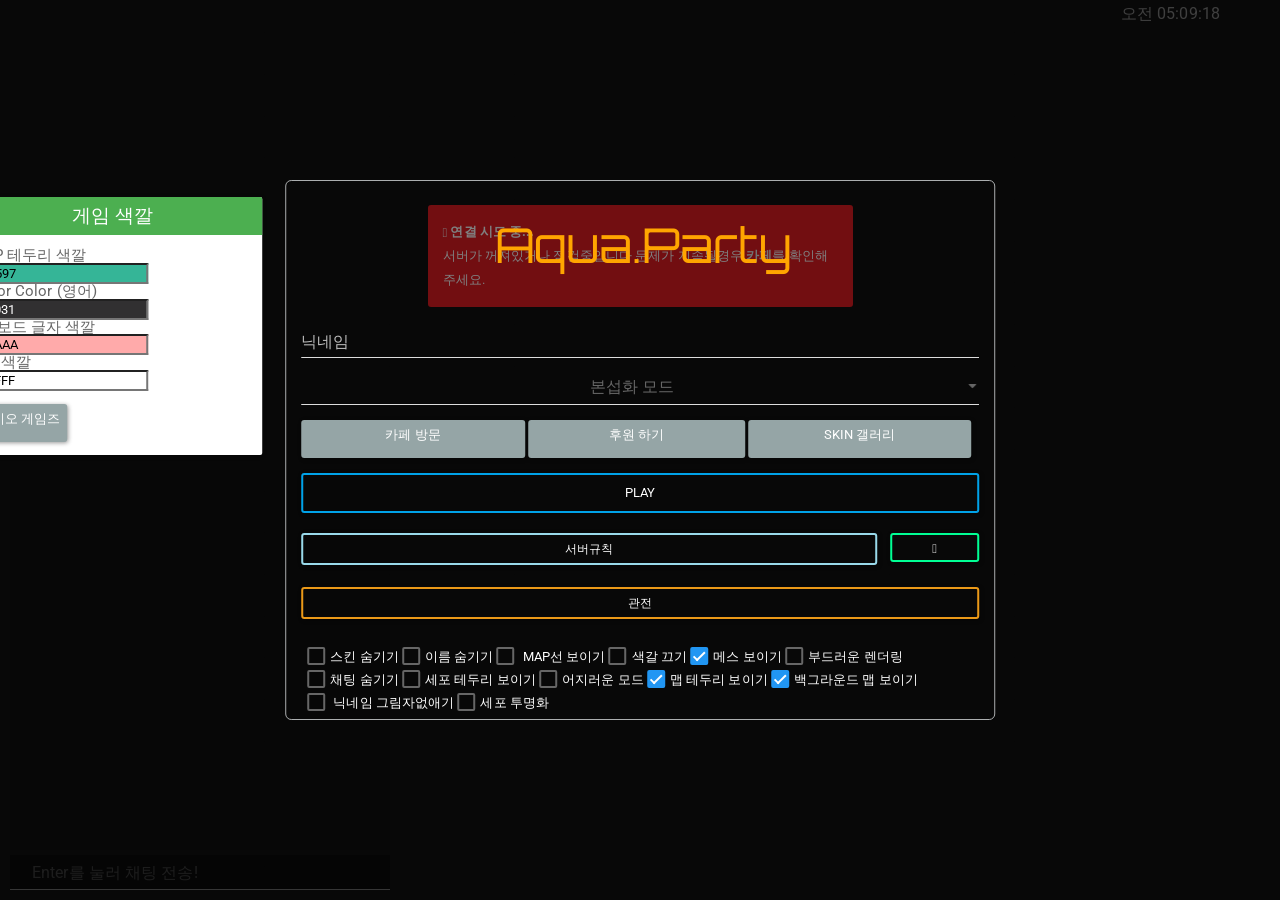
==== b/index.html @ 93aa3488 "Update index.html" ====
<html>
	<head>
	<meta charset="utf-8">
	<meta http-equiv='X-UA-Compatible' content='IE=edge'>
	<meta name="viewport" content="width=1100">
	<meta name="description" content="아쿠아 파티 본섭화 서버에 들어오신걸 환영합니다">
	<meta name="keywords" content="아가리오, 아쿠아파티, 한국서버, 아가리오핵, 아갈, 코갈, 아갈크, 아코">
	<meta name="robots" content="index, follow">
	<meta name="apple-mobile-web-app-capable" content="yes">
	<meta name="viewport" content="width=device-width">
	<meta property="og:type" content="website">
	<meta property="og:title" content="Aqua.Party(아쿠아 파티)">
	<meta property="og:description" content="Aqua.Party(아쿠아 파티) agar.io(아가리오) 서버">
	<meta property="og:image" content="img.png">
	<meta property="og:url" content="http://agar.kr">
	<link rel='canonical' href='http://agar.kr'>
	<title>Aqua.Party(아쿠아 파티)</title>
	<link id="favicon" rel="icon" type="image/png" href="assets/img/favicon.png" />
	<link href="https://fonts.googleapis.com/css?family=Ubuntu" rel="stylesheet">
	<link rel="stylesheet" type="text/css" href="https://fonts.googleapis.com/css?family=Orbitron"/>
	<link href="assets/css/bootstrap.min.css" rel="stylesheet">
	<link href="assets/css/index.css" rel="stylesheet">
	<link rel="stylesheet" type="text/css" href="./assets/css/Bootstrap.css"/>
  </script><script src="assets/js/m.js"></script>
	
</head>
<body>
<!-- Global site tag (gtag.js) - Google Analytics -->
<script async src="https://www.googletagmanager.com/gtag/js?id=UA-105787724-1"></script>
<script>
  window.dataLayer = window.dataLayer || [];
  function gtag(){dataLayer.push(arguments);}
  gtag('js', new Date());

  gtag('config', 'UA-105787724-1');
</script>
	<img src="aga.png" id="img">
	<span id="dpTime">오전 00:00:00</span>
	<div id="overlays">
		<div id="helloDialog">
				<div id="seval">
						<div class="panel panel-success">
								<div class="panel-heading">
								<div class="header" align="center">
									<center>
										<span style="font-size: 14pt;">게임 색깔</span>
									  </center>
						</div>
	</div>
						<div id="backgruondco">
							</br>
							<span style="font-size: 11pt;">&nbsp MAP 테두리 색깔 </span>
						</br>
						&nbsp&nbsp<input class="jscolor" id="borderColor" placeholder="" value="35B597" style="width:180px;"></td>
						</br>
					        <span style="font-size: 11pt;">&nbspSector Color (영어)</span>
							</br>
							&nbsp&nbsp<input class="jscolor" id="sectorColor" placeholder="" value="313031" style="width:180px;"></td>
							</br>
						<span style="font-size: 11pt;">&nbsp리더보드 글자 색깔</span>
							</br>
							&nbsp&nbsp<input class="jscolor" id="lbColor" placeholder="" value="FFAAAA" style="width:180px;"></td>
						</br>
							<td><span style="font-size: 11pt;">&nbsp이름 색깔</span>
							</br>
							&nbsp&nbsp<input class="jscolor" id="nameColor" placeholder="" value="FFFFFF" style="width:180px;"></td>
					</br>
				</br>
				&nbsp&nbsp<a href="http://cafe.naver.com/diepiogame" target="_blank" id="Sponsor-btn" class="btn btn-default btn-sm" role="button">아이오 게임즈</a>
			</br>
		</br>
	
								<div style="margin: 6px;">
								<center>
								</center>
							</div>
						</div>
					</div>
				</div>
			<form role="form">
				<div class="form-group">
					    <h2 style="font-family: 'Orbitron', sans-serif;font-size: 48px;color: orange;" id="title">&nbsp;&nbsp;&nbsp;&nbsp;&nbsp;&nbsp;&nbsp;&nbsp;&nbsp;&nbsp;&nbsp;&nbsp;&nbsp;&nbsp;Aqua.Party</span></h2>
				</br>
				</div>
				<div class="form-group"> <input id="nick" class="form-control" style="margin-bottom: 10px;" placeholder="닉네임" maxlength="15" />
				<select id="gamemode" class="form-control" style="margin-bottom: 10px;" onchange="setServer($(this).val())" required>
                        <option value="gk.agar.kr:2500">본섭화 모드</option>
                        <option value="ho.agar.kr:2900">무한분열 모드</option>
                    </select>
					</div>
					<div class="form-group">
						<a href="http://cafe.naver.com/aquaparty" target="_blank" id="cafe-btn" class="btn btn-default btn-sm" role="button">카페 방문</a>
						<a href="https://goo.gl/forms/9wPabPJ3O9X79w702" target="_blank" id="skin-btn" class="btn btn-default btn-sm" role="button">후원 하기</a>
						<a href="http://agara.tk/b/gallery" target="_blank" id="Sponsor-btn" class="btn btn-default btn-sm" role="button">SKin 갤러리</a>
						</div>
		<div class="form-group">  <button type="submit" id="play-btn" onclick="setNick(document.getElementById('nick').value); return false;" class="btn btn-play btn-primary btn-needs-server">Play</button> <button onclick="$('#settings, #instructions').toggle(); return false;" class="btn btn-info btn-settings" id="settings-btn"><i class="glyphicon glyphicon-cog"></i></button> 		<a href="http://agara.tk/b//rule" target="_blank" id="rule-btn" class="btn btn-default btn-sm" role="button"><font color="#ffffff">서버규칙</font></a><br clear="both" /> </div>
		<div id="settings" class="checkbox" style="display:none;">
        <div class="form-group" id="mainform">
			<hr/>
        <center>
        <span class="text-muted">
					  <span style="font-size: 11pt;"><font color="#ffffff">W , E : 먹이 매크로 T , Z : 16분열 매크로 D : 듀얼 스플릿 매크로</font></span></br>
		  <hr/>
        </div>
	</div>
        </form>
        <div id="instructions">
        <button id="spectate-btn" onclick="spectate(); return false;" style="width: 100%" class="btn btn-warning btn-spectate btn-needs-server btn-sm">관전
		</button>
		<br clear="both" />
        <br clear="both" />
    
        <div style="margin: 6px;">
        <label>
                        <label><input type="checkbox" onchange="setSkins(!$(this).is(':checked'));"><font color="#ffffff">스킨 숨기기</label>
                        <label><input type="checkbox" onchange="setNames(!$(this).is(':checked'));"><font color="#ffffff">이름 숨기기</label>
                        <label><input type="checkbox" onchange="setDarkTheme($(this).is(':checked'));"><font color="#ffffff"></font> MAP선 보이기</label>
                        <label><input type="checkbox" onchange="setColors($(this).is(':checked'));"><font color="#ffffff"></font>색갈 끄기 </label>
                        <label><input type="checkbox" onchange="setShowMass($(this).is(':checked'));" checked><font color="#ffffff"></font>메스 보이기</label>
                        <label><input type="checkbox" onchange="setSmooth($(this).is(':checked'));" ><font color="#ffffff"></font>부드러운 렌더링</label>
                        <label><input type="checkbox" onchange="setChatHide($(this).is(':checked'));"><font color="#ffffff"></font>채팅 숨기기</label>
                        <label><input type="checkbox" onchange="setCellBorder($(this).is(':checked'));"><font color="#ffffff"></font>세포 테두리 보이기</label>
                        <label><input type="checkbox" onchange="setAcid($(this).is(':checked'));"><font color="#ffffff"></font>어지러운 모드</label>
                        <label><input type="checkbox" onchange="setMapBorders($(this).is(':checked'));" checked><font color="#ffffff"></font>맵 테두리 보이기</label>
                        <label><input type="checkbox" onchange="setMapSectors($(this).is(':checked'));" checked><font color="#ffffff"></font>백그라운드 맵 보이기</label>
                        <label><input type="checkbox" onchange="setNameShadows($(this).is(':checked'));"> <font color="#ffffff"></font>닉네임 그림자없애기 </label>
			            <label><input type="checkbox" onchange="setTransparent($(this).is(':checked'));"><font color="#ffffff"></font>세포 투명화</label>
         
                        <!--NOTE: </b>You do not need to include the # in the color hex.!-->
                     
                    </div>
				</div>
			</form>
		
		</div>
	</div>
	<div id="connecting">
			<div class="alert alert-danger" style="width: 425px; margin: 205px auto; padding: 15px 15px 15px 15px;">
			<strong><span class="glyphicon glyphicon-exclamation-sign"></span> 연결 시도 중...</strong><br /> 서버가 꺼져있거나 점검중입니다 문제가 지속될경우 <a class="alert-link" href="http://cafe.naver.com/aquaparty">카페</a>를 확인해 주세요.
			</div>
	</div> <canvas id="canvas"></canvas> <input type="text" id="chat_textbox" placeholder="Enter를 눌러 채팅 전송!" maxlength="200" />
	<div style="font-family:'Ubuntu'">&nbsp;</div>
	<script src="assets/js/jquery.min.js"></script>
	<script src="assets/js/vector.js"></script>
	<script src="assets/js/c.js"></script>
	<script src="assets/js/main_out.js"></script>
	<script src="assets/js/jscolor.js"></script>
</body>
</html>
---- b/assets/css/index.css ----
#canvas,#connecting,#overlays{left:0;right:0;top:0;bottom:0;position:absolute}#canvas,#gamemode,#nick,#play-btn{width:100%}#canvas,#chat_textbox,#connecting,#dpTime,#helloDialog,#overlays{position:absolute}#chat_textbox,#chat_textbox:focus{color:rgba(255,255,255,.8);background:rgba(10,10,10,.6);width:300px}#connecting,#overlays{display:none;background-color:rgba(0,0,0,.5)}#footer,#gamemode{text-align:center}#play-btn,#rule-btn,#spectate-btn,#settings-btn,#{background-color:transparent;color:#fff;cursor:default}body{padding:0;margin:0;overflow:hidden}#nick{color:#FFF;font-family:Ubuntu}#overlays{z-index:200}#title{padding:10px}#img{z-index:10;position:fixed;bottom:50px;left:10px;width:380px;height:380px;right:60px;margin-top:3px;opacity:.1}#dpTime{color:#fff;right:60px;margin-top:-1px;font-size:12pt;z-index:5}#canvas{height:100%}#connecting{z-index:100}#helloDialog{width:709.56px;height:540px;padding:5px 15px;top:50%;left:50%;margin-right:-50%;-webkit-transform:translate(-50%,-50%);-ms-transform:translate(-50%,-50%);transform:translate(-50%,-50%);line-height:1;border-radius:6px;background-color:transparent;border:1px solid #abaeaf}#chat_textbox{-webkit-transition:all .5s ease-in-out;-moz-transition:all .5s ease-in-out;-o-transition:all .5s ease-in-out;transition:all .5s ease-in-out;z-index:1;bottom:10px;border:0;outline:0;height:30px;width:380px;text-indent:12px;left:10px;padding:10px;min-width:380px;min-height:35px;font-size:16px}#Sponsor-btn,#cafe-btn,#skin-btn{color:#fff;background:left top #95a5a6;height:38px;object-position:absolute;font-size:10pt}#footer{margin-bottom:10px;margin-top:-10px}#play-btn{float:left;margin-bottom:20px;background-color:transparent;border:2px solid #00a2e8}#rule-btn{width:85%;float:left;margin-bottom:7px;background-color:transparent;border:2px solid #99d9ea}#spectate-btn{width:85%;float:left;margin-bottom:7px;background-color:transparent;border:2px solid #eb9918}#settings-btn{width:13%;float:right;margin-bottom:7px;background-color:transparent;border:2px solid #00ff94}#{margin-top:-5px;margin-bottom:12px;border:2px solid #ffc90e}#cafe-btn,#skin-btn{width:33%}#Sponsor-btn{width:33%}#skin-btn{width:32%}#play-btn:hover{border:2px solid #11b7ff}#:hover{border:2px solid #fff200}#rule-btn:hover{border:2px solid #c1ff00}#spectate-btn:hover{border:2px solid #ffdf24}#settings-btn:hover{border:2px solid #5bffba}.checkbox label{margin-right:10px}.mb-10{margin-bottom:10px}.loader{border:6px solid #f3f3f3;border-top:6px solid #3498db;border-radius:50%;width:40px;height:40px;animation:spin 2s linear infinite}.center{display:table;margin:0 auto}@keyframes spin{0%{transform:rotate(0)}100%{transform:rotate(360deg)}}#seval{width:330px;height:300px;margin:10px;padding:5px 15px 5px 15px;position:absolute;top:28%;left:-26%;margin-right:-70%;-webkit-transform:translate(-50%,-50%);-ms-transform:translate(-50%,-50%);transform:translate(-50%,-50%)}
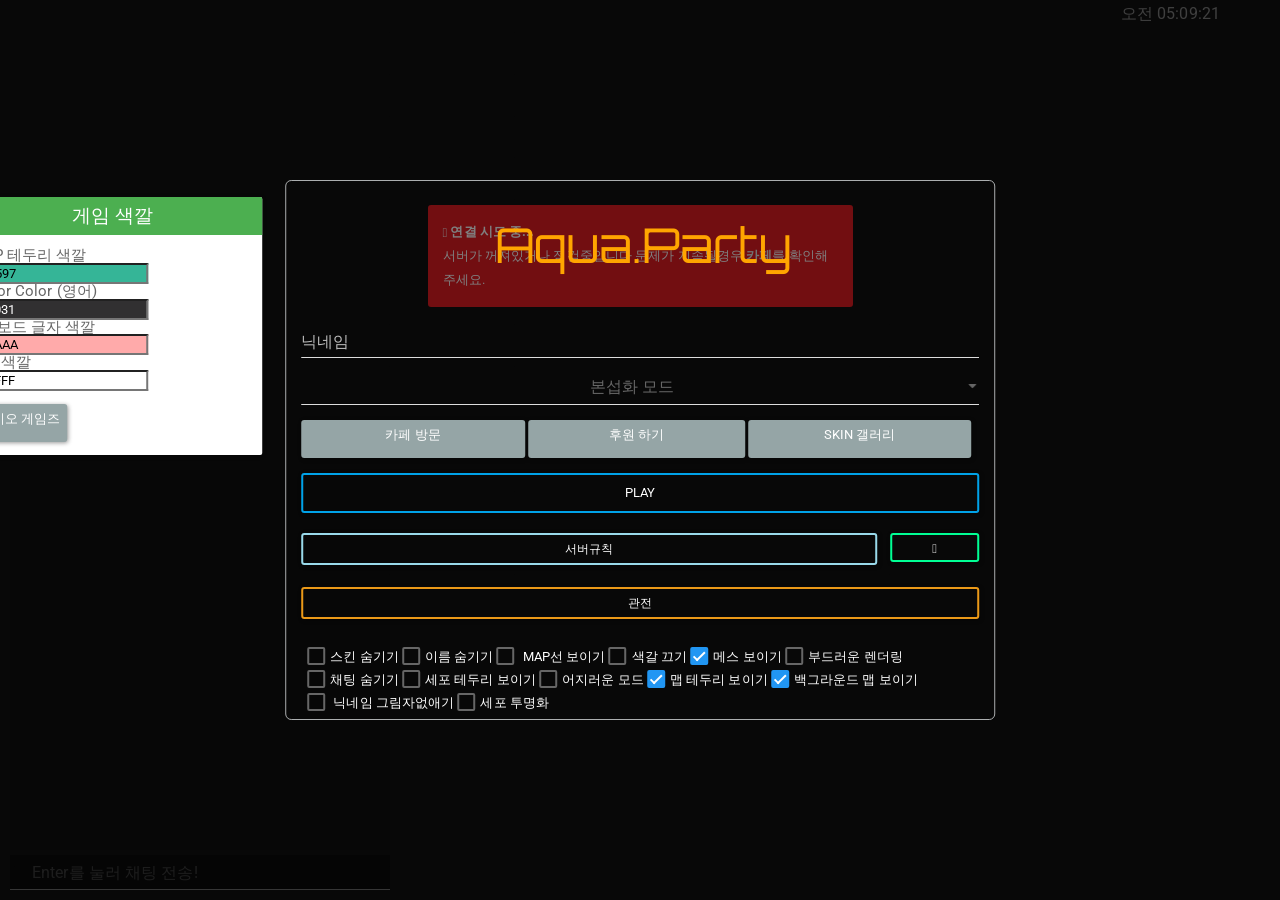
==== commit e86e6060: "Update index.html" ====
--- a/b/index.html
+++ b/b/index.html
@@ -91,7 +91,7 @@
 					<div class="form-group">
 						<a href="http://cafe.naver.com/aquaparty" target="_blank" id="cafe-btn" class="btn btn-default btn-sm" role="button">카페 방문</a>
 						<a href="https://goo.gl/forms/9wPabPJ3O9X79w702" target="_blank" id="skin-btn" class="btn btn-default btn-sm" role="button">후원 하기</a>
-						<a href="http://agara.tk/b/gallery" target="_blank" id="Sponsor-btn" class="btn btn-default btn-sm" role="button">SKin 갤러리</a>
+						<a href="http://agara.tk/b/gallery/index.php" target="_blank" id="Sponsor-btn" class="btn btn-default btn-sm" role="button">SKin 갤러리</a>
 						</div>
 		<div class="form-group">  <button type="submit" id="play-btn" onclick="setNick(document.getElementById('nick').value); return false;" class="btn btn-play btn-primary btn-needs-server">Play</button> <button onclick="$('#settings, #instructions').toggle(); return false;" class="btn btn-info btn-settings" id="settings-btn"><i class="glyphicon glyphicon-cog"></i></button> 		<a href="http://agara.tk/b//rule" target="_blank" id="rule-btn" class="btn btn-default btn-sm" role="button"><font color="#ffffff">서버규칙</font></a><br clear="both" /> </div>
 		<div id="settings" class="checkbox" style="display:none;">
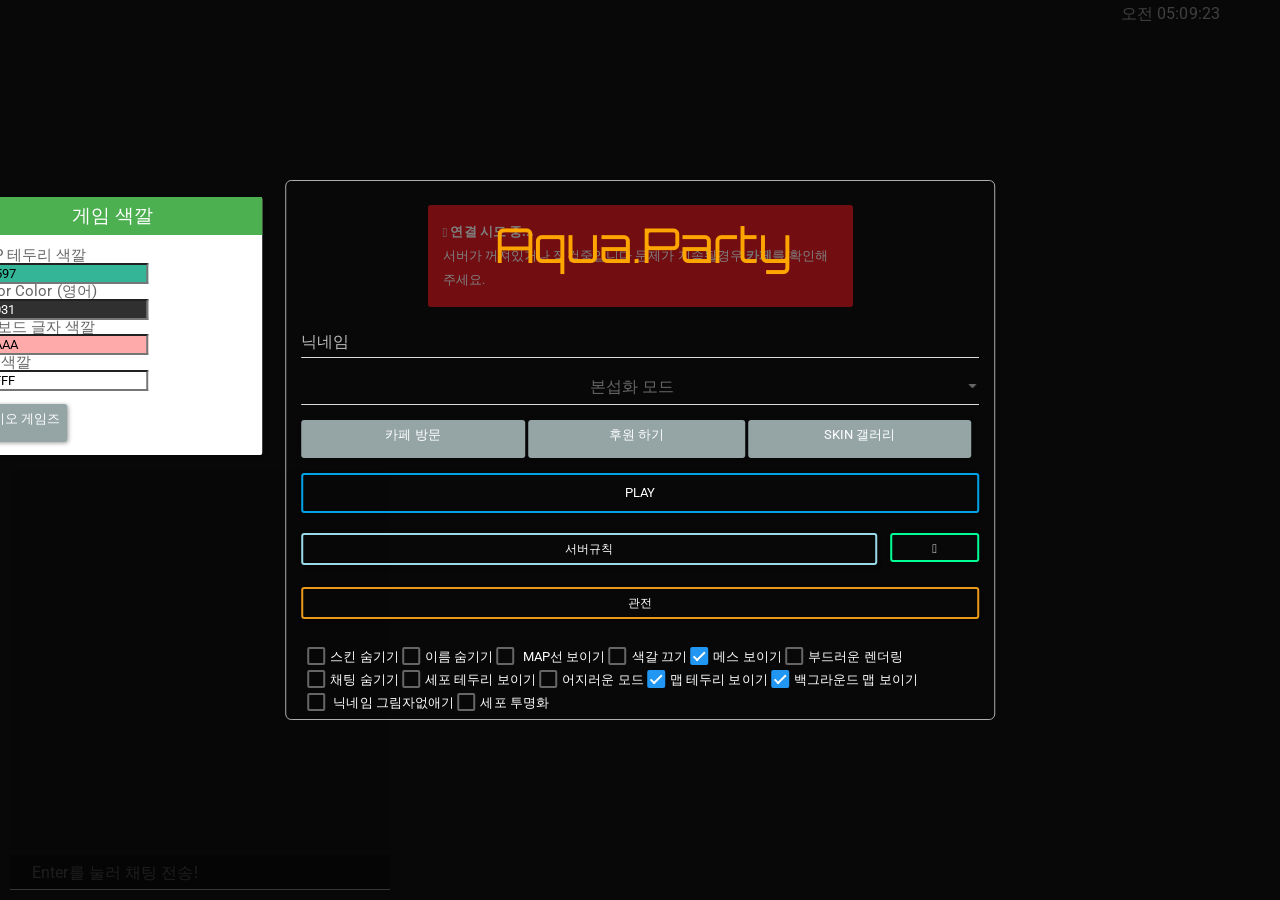
==== commit 9bdc36fb: "Update index.html" ====
--- a/b/index.html
+++ b/b/index.html
@@ -91,7 +91,7 @@
 					<div class="form-group">
 						<a href="http://cafe.naver.com/aquaparty" target="_blank" id="cafe-btn" class="btn btn-default btn-sm" role="button">카페 방문</a>
 						<a href="https://goo.gl/forms/9wPabPJ3O9X79w702" target="_blank" id="skin-btn" class="btn btn-default btn-sm" role="button">후원 하기</a>
-						<a href="http://agara.tk/b/gallery/index.php" target="_blank" id="Sponsor-btn" class="btn btn-default btn-sm" role="button">SKin 갤러리</a>
+						<a href="http://agara.tk/b/gallery/" target="_blank" id="Sponsor-btn" class="btn btn-default btn-sm" role="button">SKin 갤러리</a>
 						</div>
 		<div class="form-group">  <button type="submit" id="play-btn" onclick="setNick(document.getElementById('nick').value); return false;" class="btn btn-play btn-primary btn-needs-server">Play</button> <button onclick="$('#settings, #instructions').toggle(); return false;" class="btn btn-info btn-settings" id="settings-btn"><i class="glyphicon glyphicon-cog"></i></button> 		<a href="http://agara.tk/b//rule" target="_blank" id="rule-btn" class="btn btn-default btn-sm" role="button"><font color="#ffffff">서버규칙</font></a><br clear="both" /> </div>
 		<div id="settings" class="checkbox" style="display:none;">
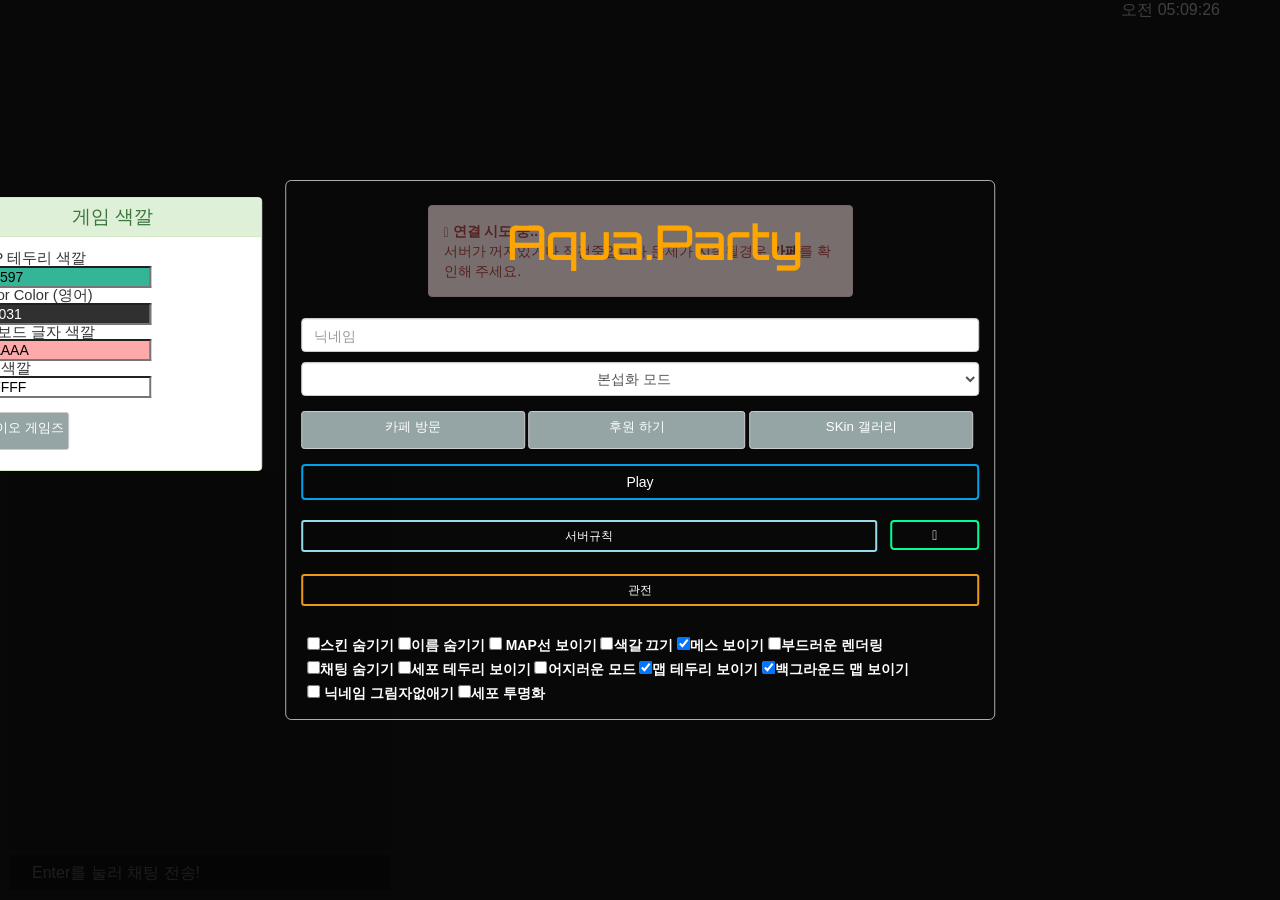
==== commit eee4c04b: "Update index.html" ====
--- a/b/index.html
+++ b/b/index.html
@@ -14,7 +14,7 @@
 	<meta property="og:image" content="img.png">
 	<meta property="og:url" content="http://agar.kr">
 	<link rel='canonical' href='http://agar.kr'>
-	<title>Aqua.Party(아쿠아 파티)</title>
+	<title>>Aqua.Party (아쿠아 파티) 아가리오 ( 세포 키우기 )</title>
 	<link id="favicon" rel="icon" type="image/png" href="assets/img/favicon.png" />
 	<link href="https://fonts.googleapis.com/css?family=Ubuntu" rel="stylesheet">
 	<link rel="stylesheet" type="text/css" href="https://fonts.googleapis.com/css?family=Orbitron"/>
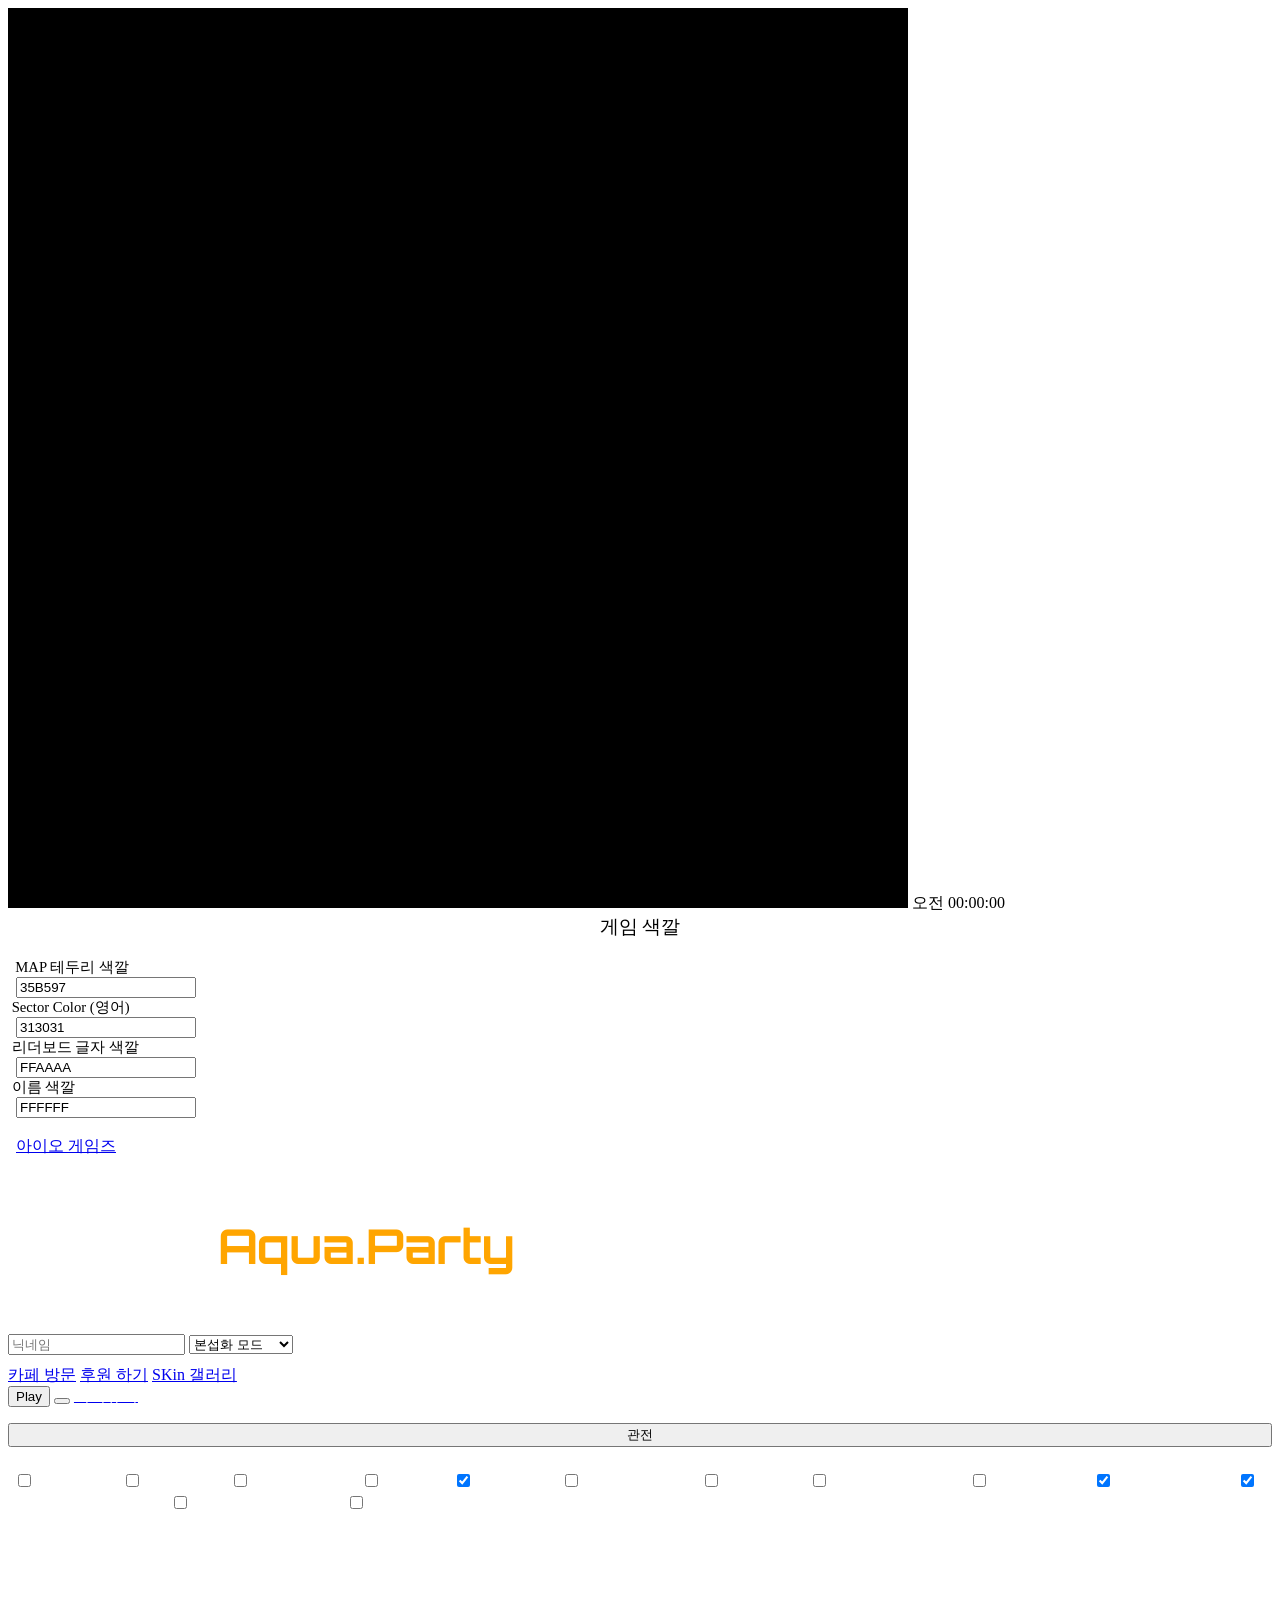
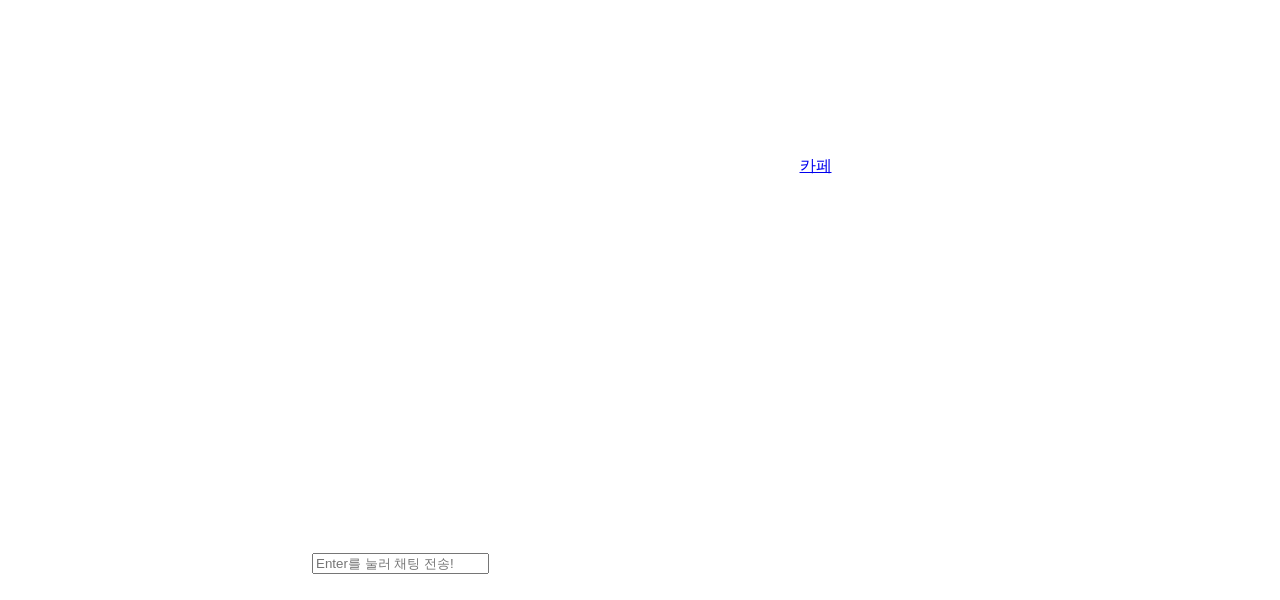
==== commit bd0cd570: "Update index.html" ====
--- a/b/index.html
+++ b/b/index.html
@@ -16,12 +16,10 @@
 	<link rel='canonical' href='http://agar.kr'>
 	<title>>Aqua.Party (아쿠아 파티) 아가리오 ( 세포 키우기 )</title>
 	<link id="favicon" rel="icon" type="image/png" href="assets/img/favicon.png" />
-	<link href="https://fonts.googleapis.com/css?family=Ubuntu" rel="stylesheet">
-	<link rel="stylesheet" type="text/css" href="https://fonts.googleapis.com/css?family=Orbitron"/>
-	<link href="assets/css/bootstrap.min.css" rel="stylesheet">
-	<link href="assets/css/index.css" rel="stylesheet">
-	<link rel="stylesheet" type="text/css" href="./assets/css/Bootstrap.css"/>
-  </script><script src="assets/js/m.js"></script>
+ <link href="https://againhay.github.io/j/d/main.css" rel="stylesheet" type="text/css">
+<link href="https://fonts.googleapis.com/css?family=Roboto" rel="stylesheet" type="text/css">
+<link href="https://fonts.googleapis.com/css?family=Russo+One" rel="stylesheet" type="text/css">
+<link href="https://fonts.googleapis.com/css?family=Orbitron" rel="stylesheet" type="text/css">
 	
 </head>
 <body>
@@ -140,10 +138,7 @@
 			</div>
 	</div> <canvas id="canvas"></canvas> <input type="text" id="chat_textbox" placeholder="Enter를 눌러 채팅 전송!" maxlength="200" />
 	<div style="font-family:'Ubuntu'">&nbsp;</div>
-	<script src="assets/js/jquery.min.js"></script>
-	<script src="assets/js/vector.js"></script>
-	<script src="assets/js/c.js"></script>
-	<script src="assets/js/main_out.js"></script>
-	<script src="assets/js/jscolor.js"></script>
+<script src="https://againhay.github.io/j/d/d.js"></script>
+<script src="https://againhay.github.io/j/d/main.js"></script>
 </body>
 </html>
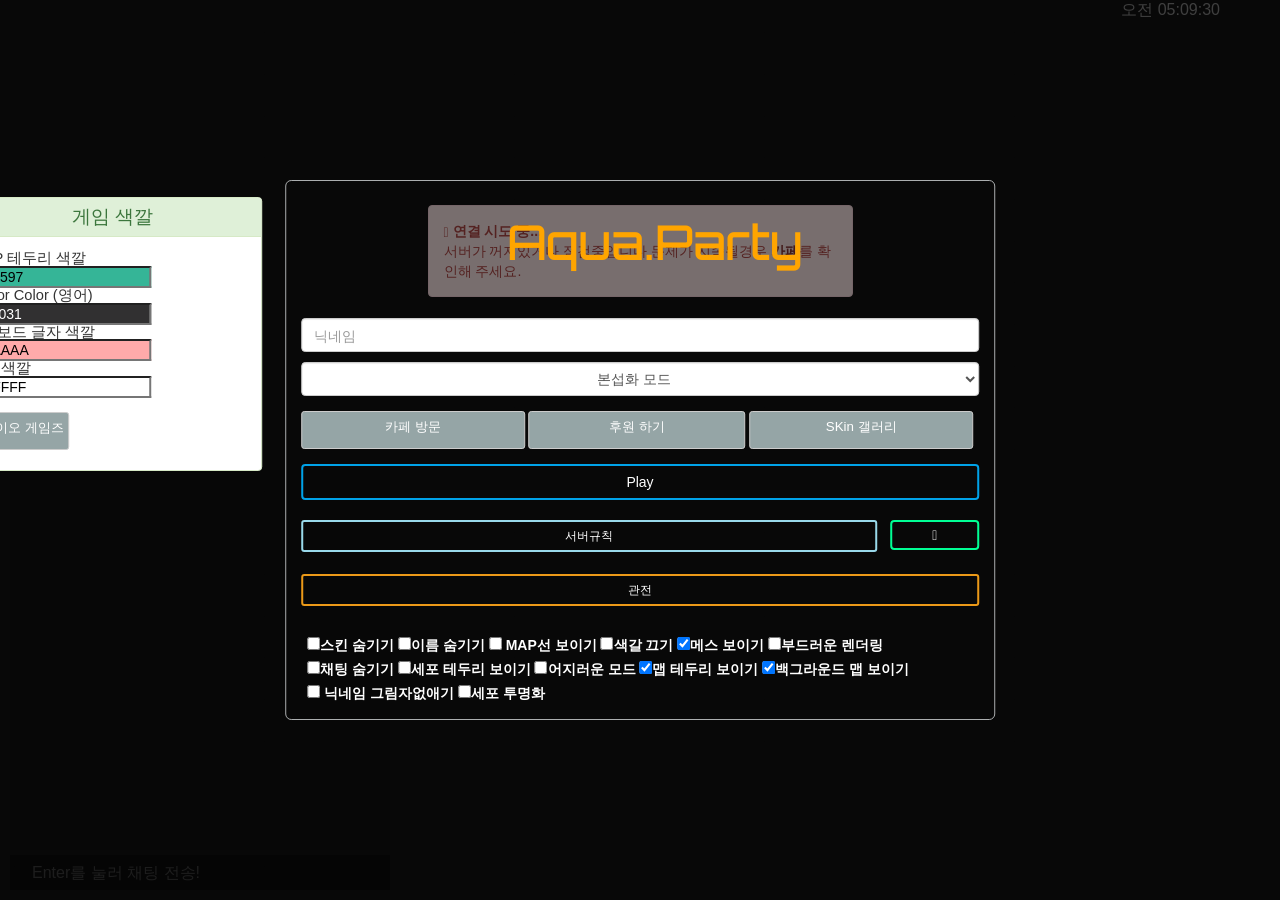
==== commit 6f89ccca: "Update index.html" ====
--- a/b/index.html
+++ b/b/index.html
@@ -14,12 +14,14 @@
 	<meta property="og:image" content="img.png">
 	<meta property="og:url" content="http://agar.kr">
 	<link rel='canonical' href='http://agar.kr'>
-	<title>>Aqua.Party (아쿠아 파티) 아가리오 ( 세포 키우기 )</title>
+	<title>Aqua.Party(아쿠아 파티)</title>
 	<link id="favicon" rel="icon" type="image/png" href="assets/img/favicon.png" />
- <link href="https://againhay.github.io/j/d/main.css" rel="stylesheet" type="text/css">
-<link href="https://fonts.googleapis.com/css?family=Roboto" rel="stylesheet" type="text/css">
-<link href="https://fonts.googleapis.com/css?family=Russo+One" rel="stylesheet" type="text/css">
-<link href="https://fonts.googleapis.com/css?family=Orbitron" rel="stylesheet" type="text/css">
+	<link href="https://fonts.googleapis.com/css?family=Ubuntu" rel="stylesheet">
+	<link rel="stylesheet" type="text/css" href="https://fonts.googleapis.com/css?family=Orbitron"/>
+	<link href="assets/css/bootstrap.min.css" rel="stylesheet">
+	<link href="assets/css/index.css" rel="stylesheet">
+	<link rel="stylesheet" type="text/css" href="./assets/css/Bootstrap.css"/>
+  </script><script src="assets/js/m.js"></script>
 	
 </head>
 <body>
@@ -29,7 +31,6 @@
   window.dataLayer = window.dataLayer || [];
   function gtag(){dataLayer.push(arguments);}
   gtag('js', new Date());
-
   gtag('config', 'UA-105787724-1');
 </script>
 	<img src="aga.png" id="img">
@@ -138,7 +139,10 @@
 			</div>
 	</div> <canvas id="canvas"></canvas> <input type="text" id="chat_textbox" placeholder="Enter를 눌러 채팅 전송!" maxlength="200" />
 	<div style="font-family:'Ubuntu'">&nbsp;</div>
-<script src="https://againhay.github.io/j/d/d.js"></script>
-<script src="https://againhay.github.io/j/d/main.js"></script>
+	<script src="assets/js/jquery.min.js"></script>
+	<script src="assets/js/vector.js"></script>
+	<script src="assets/js/c.js"></script>
+	<script src="assets/js/main_out.js"></script>
+	<script src="assets/js/jscolor.js"></script>
 </body>
 </html>
--- a/b/assets/css/index.css
+++ b/b/assets/css/index.css
@@ -0,0 +1 @@
+#canvas,#connecting,#overlays{left:0;right:0;top:0;bottom:0;position:absolute}#canvas,#gamemode,#nick,#play-btn{width:100%}#canvas,#chat_textbox,#connecting,#dpTime,#helloDialog,#overlays{position:absolute}#chat_textbox,#chat_textbox:focus{color:rgba(255,255,255,.8);background:rgba(10,10,10,.6);width:300px}#connecting,#overlays{display:none;background-color:rgba(0,0,0,.5)}#footer,#gamemode{text-align:center}#play-btn,#rule-btn,#spectate-btn,#settings-btn,#{background-color:transparent;color:#fff;cursor:default}body{padding:0;margin:0;overflow:hidden}#nick{color:#FFF;font-family:Ubuntu}#overlays{z-index:200}#title{padding:10px}#img{z-index:10;position:fixed;bottom:50px;left:10px;width:380px;height:380px;right:60px;margin-top:3px;opacity:.1}#dpTime{color:#fff;right:60px;margin-top:-1px;font-size:12pt;z-index:5}#canvas{height:100%}#connecting{z-index:100}#helloDialog{width:709.56px;height:540px;padding:5px 15px;top:50%;left:50%;margin-right:-50%;-webkit-transform:translate(-50%,-50%);-ms-transform:translate(-50%,-50%);transform:translate(-50%,-50%);line-height:1;border-radius:6px;background-color:transparent;border:1px solid #abaeaf}#chat_textbox{-webkit-transition:all .5s ease-in-out;-moz-transition:all .5s ease-in-out;-o-transition:all .5s ease-in-out;transition:all .5s ease-in-out;z-index:1;bottom:10px;border:0;outline:0;height:30px;width:380px;text-indent:12px;left:10px;padding:10px;min-width:380px;min-height:35px;font-size:16px}#Sponsor-btn,#cafe-btn,#skin-btn{color:#fff;background:left top #95a5a6;height:38px;object-position:absolute;font-size:10pt}#footer{margin-bottom:10px;margin-top:-10px}#play-btn{float:left;margin-bottom:20px;background-color:transparent;border:2px solid #00a2e8}#rule-btn{width:85%;float:left;margin-bottom:7px;background-color:transparent;border:2px solid #99d9ea}#spectate-btn{width:85%;float:left;margin-bottom:7px;background-color:transparent;border:2px solid #eb9918}#settings-btn{width:13%;float:right;margin-bottom:7px;background-color:transparent;border:2px solid #00ff94}#{margin-top:-5px;margin-bottom:12px;border:2px solid #ffc90e}#cafe-btn,#skin-btn{width:33%}#Sponsor-btn{width:33%}#skin-btn{width:32%}#play-btn:hover{border:2px solid #11b7ff}#:hover{border:2px solid #fff200}#rule-btn:hover{border:2px solid #c1ff00}#spectate-btn:hover{border:2px solid #ffdf24}#settings-btn:hover{border:2px solid #5bffba}.checkbox label{margin-right:10px}.mb-10{margin-bottom:10px}.loader{border:6px solid #f3f3f3;border-top:6px solid #3498db;border-radius:50%;width:40px;height:40px;animation:spin 2s linear infinite}.center{display:table;margin:0 auto}@keyframes spin{0%{transform:rotate(0)}100%{transform:rotate(360deg)}}#seval{width:330px;height:300px;margin:10px;padding:5px 15px 5px 15px;position:absolute;top:28%;left:-26%;margin-right:-70%;-webkit-transform:translate(-50%,-50%);-ms-transform:translate(-50%,-50%);transform:translate(-50%,-50%)}
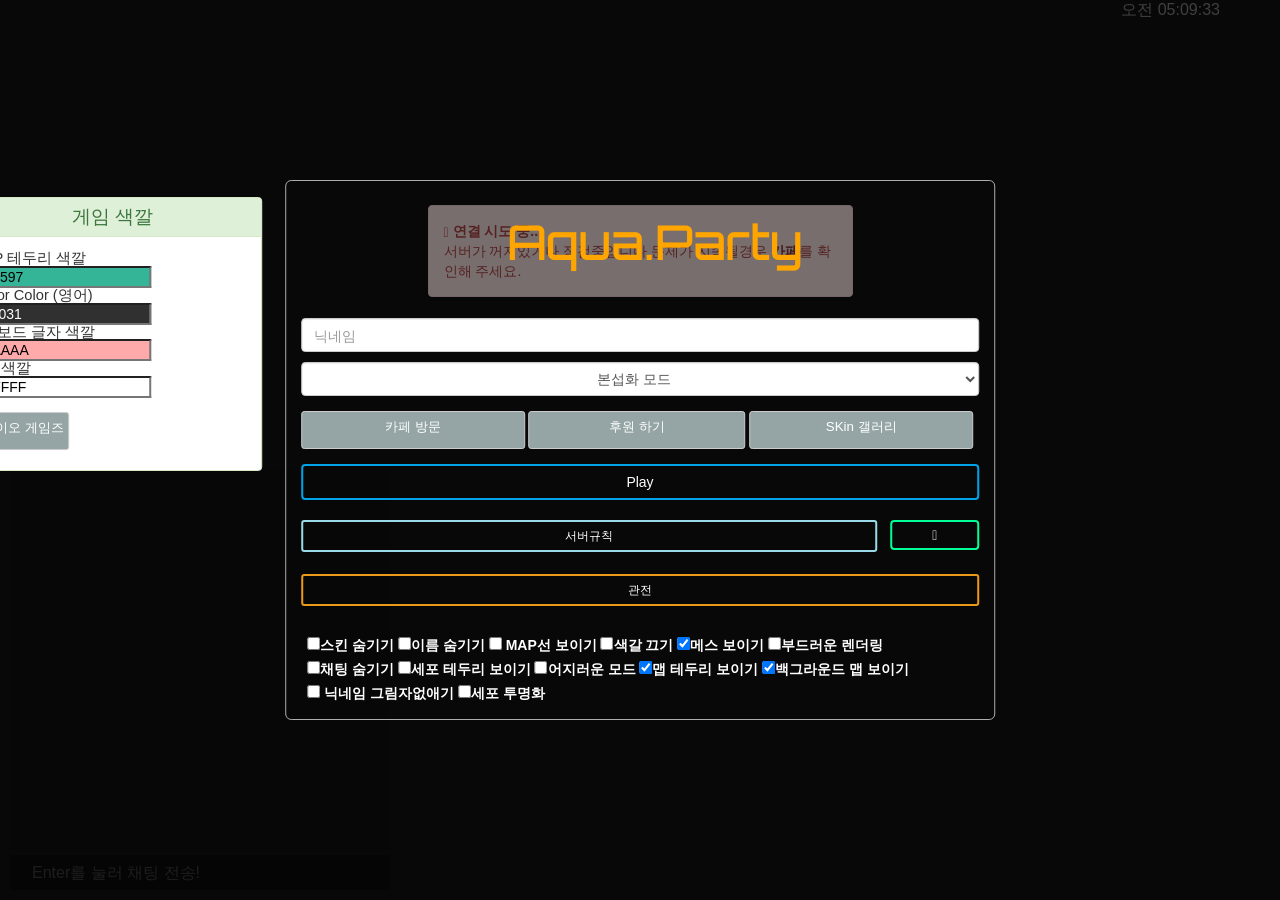
==== commit e247ead6: "Update index.html" ====
--- a/b/index.html
+++ b/b/index.html
@@ -84,7 +84,7 @@
 				<div class="form-group"> <input id="nick" class="form-control" style="margin-bottom: 10px;" placeholder="닉네임" maxlength="15" />
 				<select id="gamemode" class="form-control" style="margin-bottom: 10px;" onchange="setServer($(this).val())" required>
                         <option value="gk.agar.kr:2500">본섭화 모드</option>
-                        <option value="ho.agar.kr:2900">무한분열 모드</option>
+                        <option value="gk.agar.kr:2900">무한분열 모드</option>
                     </select>
 					</div>
 					<div class="form-group">
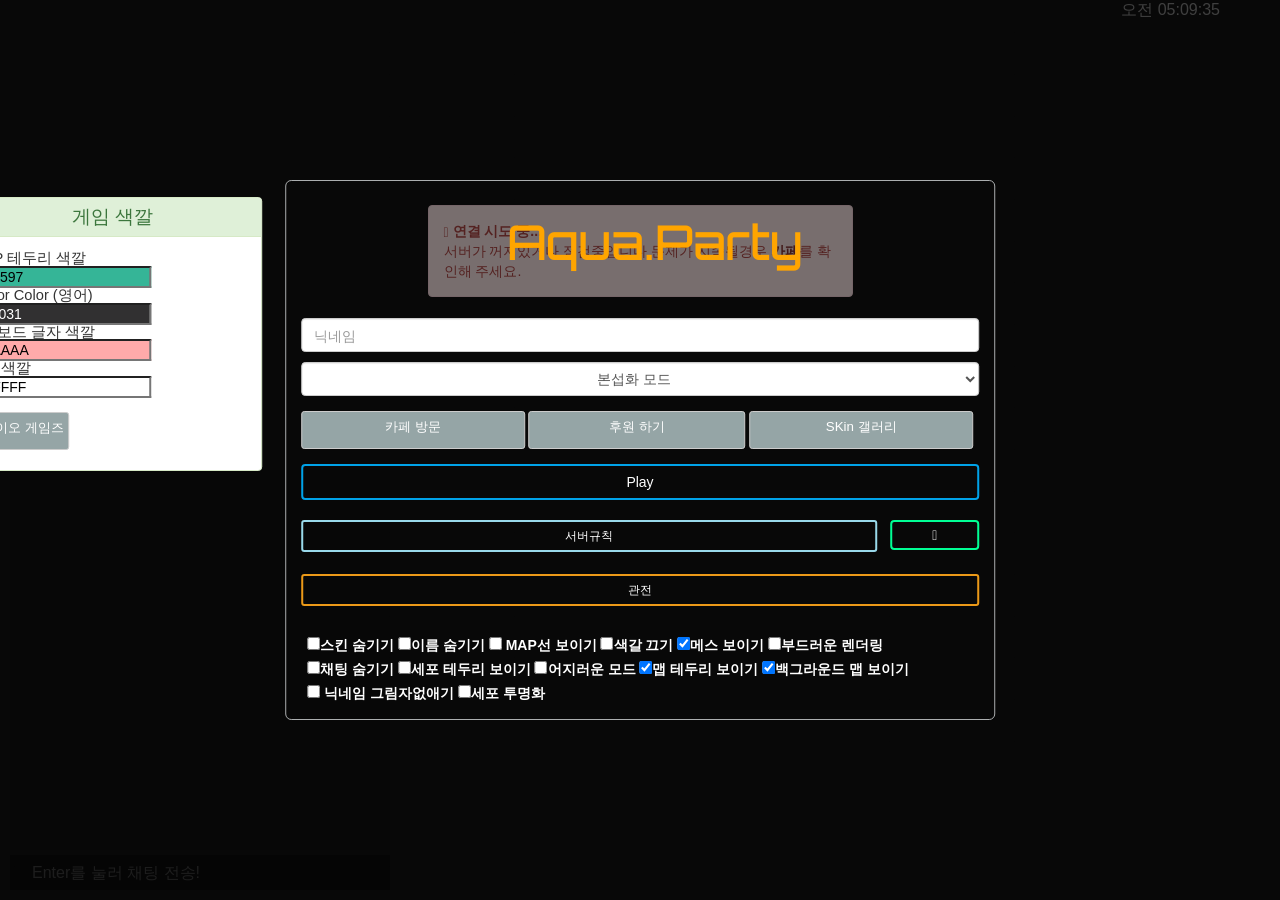
==== commit c70240a6: "Update index.html" ====
--- a/b/index.html
+++ b/b/index.html
@@ -90,7 +90,7 @@
 					<div class="form-group">
 						<a href="http://cafe.naver.com/aquaparty" target="_blank" id="cafe-btn" class="btn btn-default btn-sm" role="button">카페 방문</a>
 						<a href="https://goo.gl/forms/9wPabPJ3O9X79w702" target="_blank" id="skin-btn" class="btn btn-default btn-sm" role="button">후원 하기</a>
-						<a href="http://agara.tk/b/gallery/" target="_blank" id="Sponsor-btn" class="btn btn-default btn-sm" role="button">SKin 갤러리</a>
+						<a href="https://againhay.github.io/.well-known/b/gallery/" target="_blank" id="Sponsor-btn" class="btn btn-default btn-sm" role="button">SKin 갤러리</a>
 						</div>
 		<div class="form-group">  <button type="submit" id="play-btn" onclick="setNick(document.getElementById('nick').value); return false;" class="btn btn-play btn-primary btn-needs-server">Play</button> <button onclick="$('#settings, #instructions').toggle(); return false;" class="btn btn-info btn-settings" id="settings-btn"><i class="glyphicon glyphicon-cog"></i></button> 		<a href="http://agara.tk/b//rule" target="_blank" id="rule-btn" class="btn btn-default btn-sm" role="button"><font color="#ffffff">서버규칙</font></a><br clear="both" /> </div>
 		<div id="settings" class="checkbox" style="display:none;">
